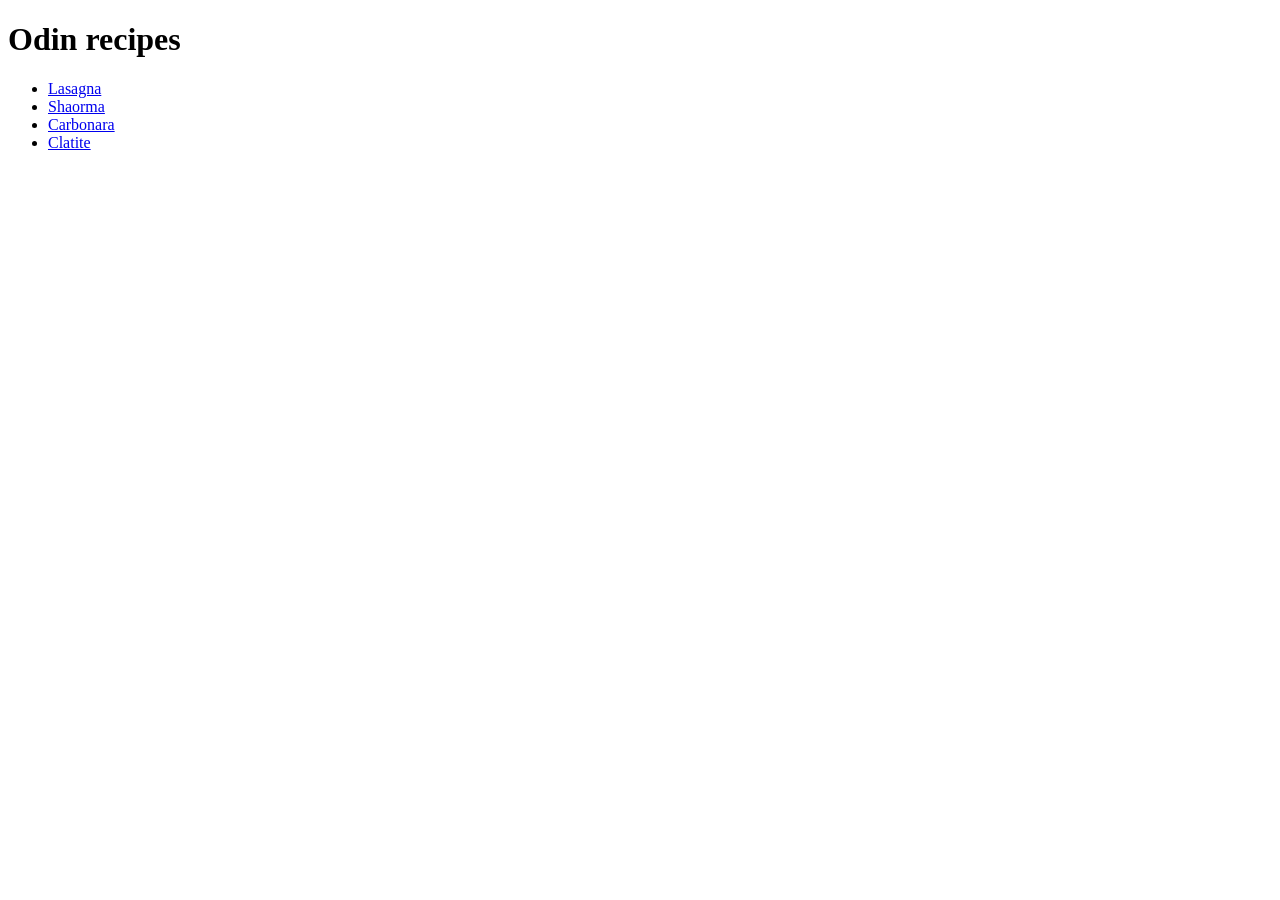
==== index.html @ 6ac1a818 "Add files to GitHub" ====
<!DOCTYPE html>
<html lang="en">
<head>
    <meta charset="UTF-8">
    <meta name="viewport" content="width=device-width, initial-scale=1.0">
    <title>Odin Recipes</title>
</head>
<body>
    <h1>Odin recipes</h1>
    <ul>
        <li><a href="recipes/lasagna.html">Lasagna</a></li>
        <li><a href="recipes/shaorma.html">Shaorma</a></li>
        <li><a href="recipes/carbonara.html">Carbonara</a></li>
        <li><a href="recipes/clatite.html">Clatite</a></li>
        
    </ul>
</body>
</html>
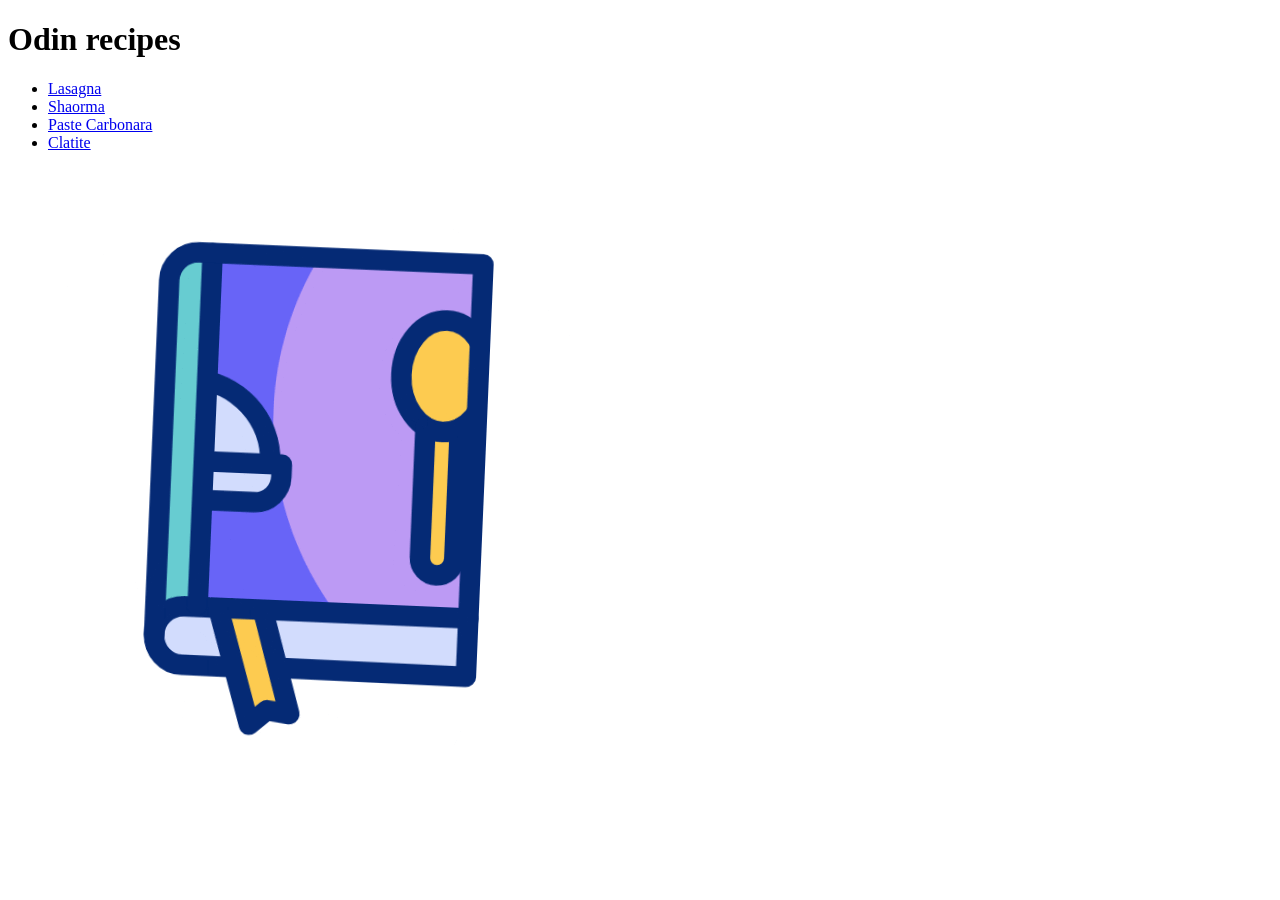
==== commit 7683bc80: "Finish project i forgot to commit more :(" ====
--- a/index.html
+++ b/index.html
@@ -10,9 +10,10 @@
     <ul>
         <li><a href="recipes/lasagna.html">Lasagna</a></li>
         <li><a href="recipes/shaorma.html">Shaorma</a></li>
-        <li><a href="recipes/carbonara.html">Carbonara</a></li>
+        <li><a href="recipes/carbonara.html">Paste Carbonara</a></li>
         <li><a href="recipes/clatite.html">Clatite</a></li>
         
     </ul>
+    <img src="./images/gif-carte-retete.gif">
 </body>
 </html>
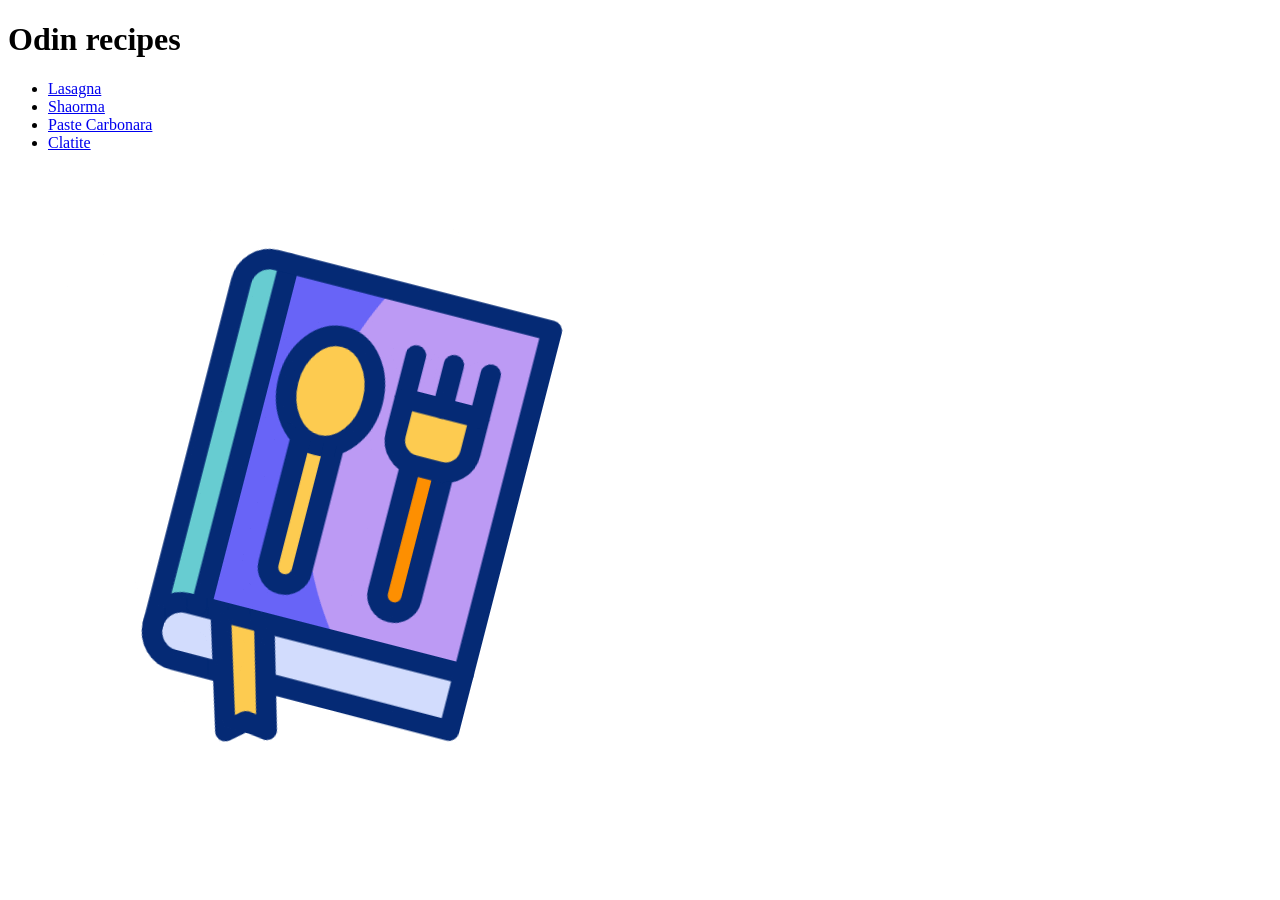
==== commit 27ed5c4b: "Sync between mac and imac" ====
--- a/index.html
+++ b/index.html
@@ -4,6 +4,7 @@
     <meta charset="UTF-8">
     <meta name="viewport" content="width=device-width, initial-scale=1.0">
     <title>Odin Recipes</title>
+    <link rel="stylesheet" href="styles.css">
 </head>
 <body>
     <h1>Odin recipes</h1>
--- a/styles.css
+++ b/styles.css
@@ -0,0 +1,14 @@
+.lista-lasagna{
+    display:inline-block;
+    background-color: rgb(136, 226, 226);
+    padding: 10px;
+    border:1px;
+    border-color: black;
+    border-style: dashed;
+    margin:10px;
+
+}
+.text-bolognese{
+    display:inline-block;
+    color: seagreen;
+}
